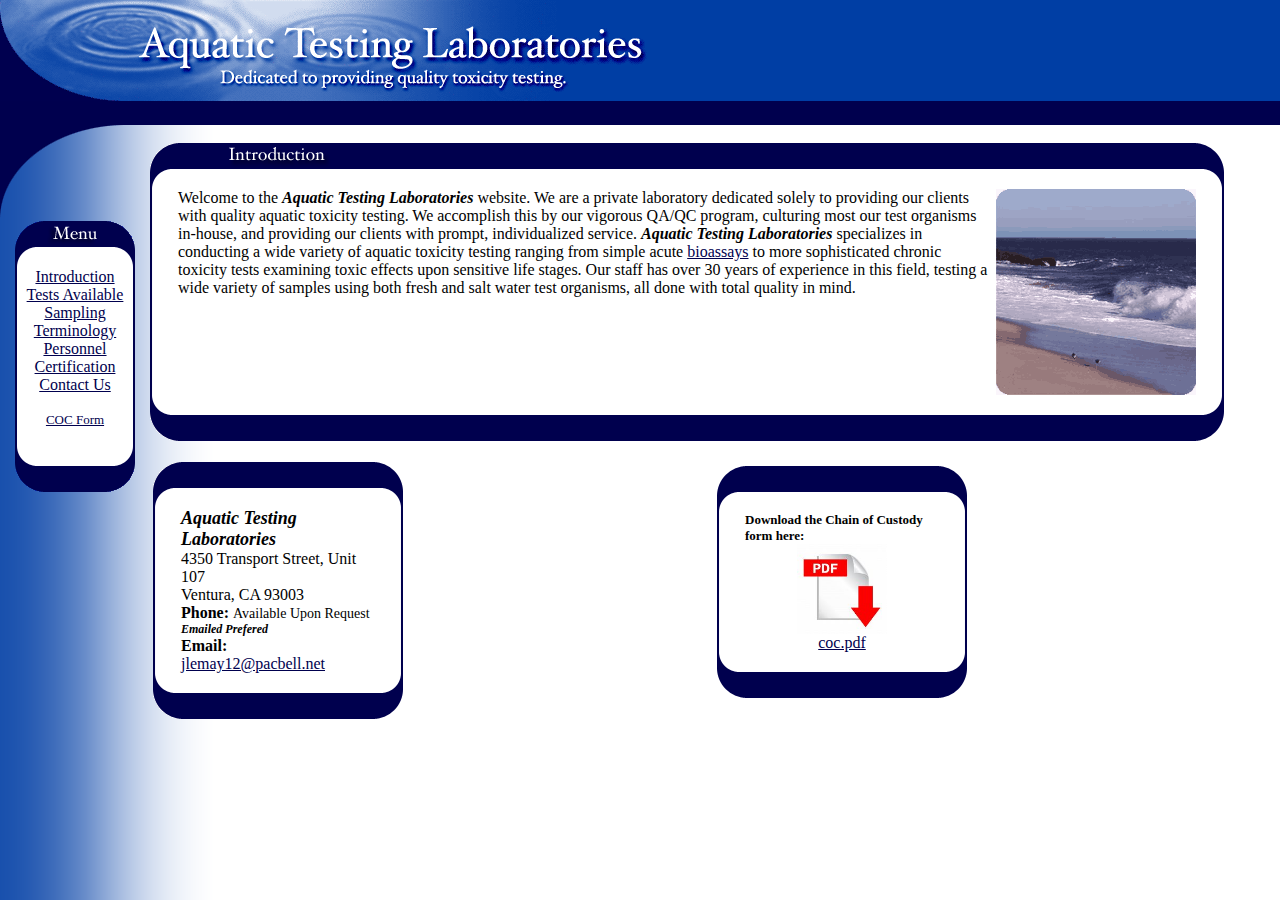
==== index.html @ 0928c87c "inital 2016 website commit" ====
<html>
<header>
<LINK REL=stylesheet HREF="format.css" TYPE="text/css">
<title>Aquatic Testing Laboratories</title></header>
<body background="images/background.gif" bgcolor="#ffffff" topmargin="0" leftmargin="0" rightmargin="0" bottommargin="0" marginwidth="0" marginheight="0" link="#00004E" alink="#00004E" vlink="#00004E">
	<table width="100%" bgcolor="#003EA4" cellpadding="0" cellspacing="0">
		<tr>
			<td><img src="images/header.gif" border="0">
			</td>
		</tr>
	</table>
	<table width="100%" bgcolor="#00004E">
		<tr>
			<td><font color="#00004E">Water</font>
			</td>
		</tr>
	</table>
	<table width="100%" cellpadding="0" cellspacing="0"><tr><td width="150" valign="top"><img src="images/corner.gif" border="0"><br><center>
		<table width="120" cellpadding="0" cellspacing="0">
			<tr>
				<td colspan="3"><img src="images/menutop.gif" border="0"></td></tr>
<tr><td bgcolor="#00004E"><img src="images/border.gif" border="0"></td><td bgcolor="#ffffff"><img src="images/menuspace.gif" border="0"><center><A HREF="index.html">Introduction</a><br>
<A HREF="tests.html">Tests Available</a><br>
<A HREF="sample.html">Sampling</a><br>
<A HREF="terminology.html">Terminology</a><br>
<A HREF="personnel.html">Personnel</a><br>
<a href="cert.html">Certification</a><br>
<A HREF="jlemay12@pacbell.net ">Contact Us</a><br>
<br>
<font size="-1"><a href="images/ATL.COC.pdf" class="menu">COC Form</a></font><br><br>
</center></td><td bgcolor="#00004E"><img src="images/border.gif" border="0"></td></tr>
<tr><td colspan="3"><img src="images/menubottom.gif" border="0"></td></tr></table>
</center></td><td valign="top"><br>
<table cellpadding="0" cellspacing="0" width="95%">
<tr><td><img src="images/topleft.gif" border="0"></td><td background="images/topmiddle.gif"><img src="images/introduction.gif" border="0"></td><td><img src="images/topright.gif" border="0"></td></tr>
<tr><td background="images/left.gif"></td><td bgcolor="#ffffff"><img src="images/graphic1.gif" border="0" align="right">
Welcome to the <b><i>Aquatic Testing Laboratories</i></b> website. We are a private
laboratory dedicated solely to providing our clients with quality aquatic
toxicity testing. We accomplish this by our vigorous QA/QC program,
culturing most our test organisms in-house, and providing our clients with
prompt, individualized service. <b><i>Aquatic Testing Laboratories</i></b> specializes in
conducting a wide variety of aquatic toxicity testing ranging from simple
acute <A href="term.html#B">bioassays</A> to more sophisticated chronic toxicity tests examining
toxic effects upon sensitive life stages. Our staff has over 30 years of
experience in this field, testing a wide variety of samples using both fresh
and salt water test organisms, all done with total quality in mind.
</td><td background="images/right.gif"></td></tr>
<tr><td><img src="images/bottomleft.gif" border="0"></td><td background="images/bottommiddle.gif"></td><td><img src="images/bottomright.gif" border="0"></td></tr>
</table><br>
<table width="100%"><tr><td>
<table cellpadding="0" cellspacing="0" width="250">
<tr><td><img src="images/topleft.gif" border="0"></td><td background="images/topmiddle.gif"></td><td><img src="images/topright.gif" border="0"></td></tr>
<tr><td background="images/left.gif"></td><td bgcolor="#ffffff"><I><B><FONT SIZE="+1" >Aquatic Testing Laboratories</FONT></B></I><br>
4350 Transport Street, Unit 107<br>
Ventura, CA 93003<br></CENTER>
<B>Phone:</B> <font style="font-size:14px">Available Upon Request</font><br>
<span style="font-weight:bold; font-style:italic; font-size:12px">Emailed Prefered</span><br>
<B>Email:</B> <a href="mailto:jlemay12@pacbell.net?subject=Question from website&cc=jlemay@www.aquatictesting.com">jlemay12@pacbell.net</a></td><td background="images/right.gif"></td></tr>
<tr><td><img src="images/bottomleft.gif" border="0"></td><td background="images/bottommiddle.gif"></td><td><img src="images/bottomright.gif" border="0"></td></tr>
</table>
</td><td>
<table cellpadding="0" cellspacing="0" width="250">
<tr><td><img src="images/topleft.gif" border="0"></td><td background="images/topmiddle.gif"></td><td><img src="images/topright.gif" border="0"></td></tr>
<tr><td background="images/left.gif"></td><td bgcolor="#ffffff"><b><font size="-1">Download the Chain of Custody form here:</b></font><br><center>
<a href="images/ATL.COC.pdf"><img src="images/download_pdf.jpg" alt="download pdf" width="90" height="90"><br>coc.pdf</a></center></td><td background="images/right.gif"></td></tr>
<tr><td><img src="images/bottomleft.gif" border="0"></td><td background="images/bottommiddle.gif"></td><td><img src="images/bottomright.gif" border="0"></td></tr>
</table><br>

</td></tr></table><br>
</body>
</html>
---- format.css ----
<STYLE TYPE-"type/css">

</STYLE>
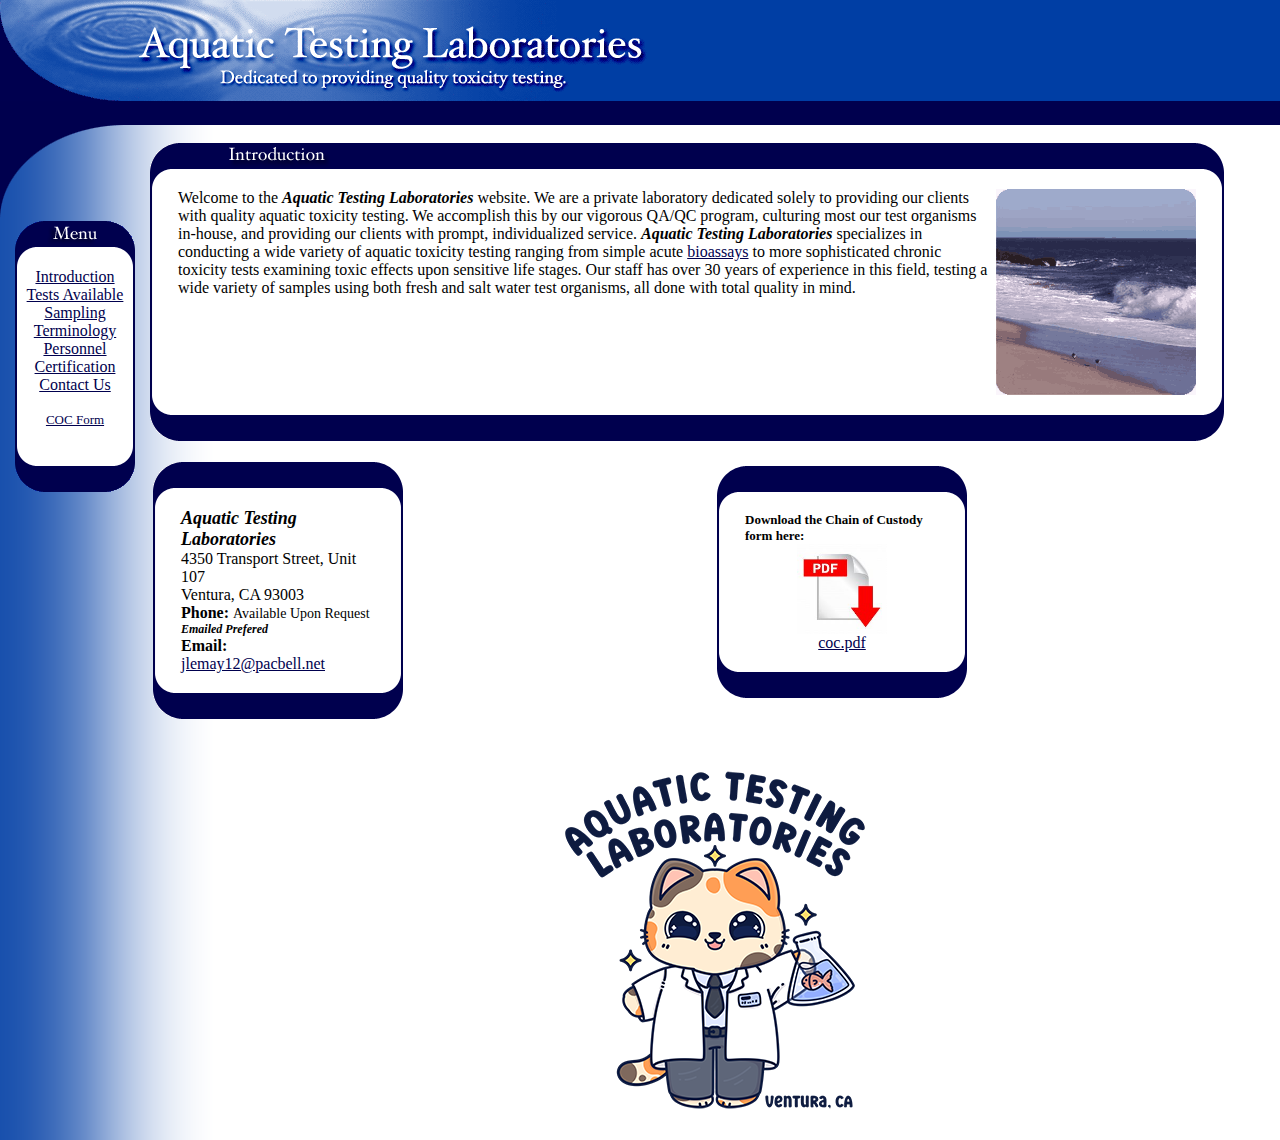
==== commit a84989f9: "feat: adds atl cat image" ====
--- a/index.html
+++ b/index.html
@@ -65,7 +65,7 @@
 <a href="images/ATL.COC.pdf"><img src="images/download_pdf.jpg" alt="download pdf" width="90" height="90"><br>coc.pdf</a></center></td><td background="images/right.gif"></td></tr>
 <tr><td><img src="images/bottomleft.gif" border="0"></td><td background="images/bottommiddle.gif"></td><td><img src="images/bottomright.gif" border="0"></td></tr>
 </table><br>
-
 </td></tr></table><br>
+<center><img src="images/ATLCat.png"></center>
 </body>
 </html>